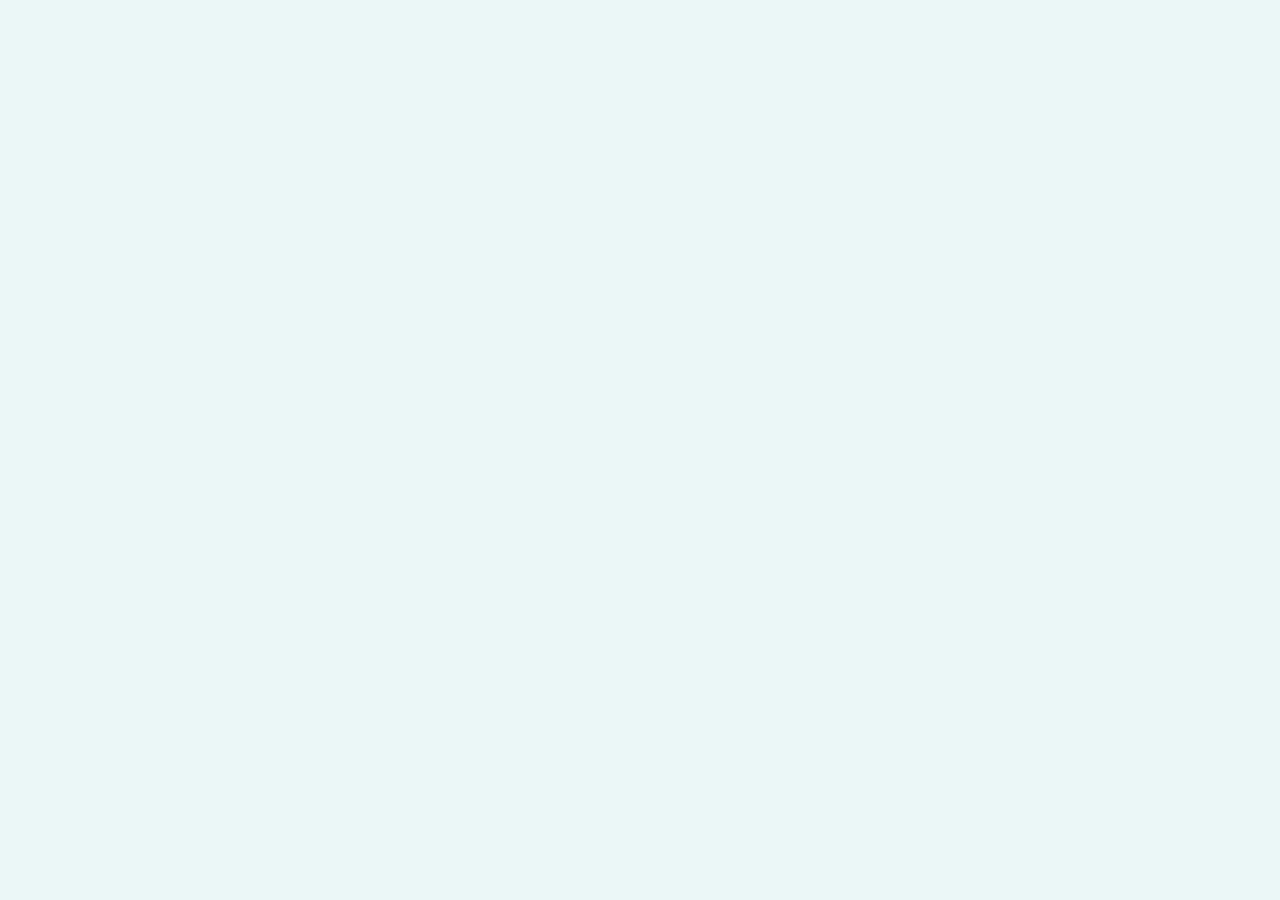
==== EmotionDetect.html @ 5fd2e8b8 "Adding CV section with w3 template and removed repl iframe" ====
<!DOCTYPE html>

<html lang="en" class="EmotionDetect">
  <head>
    <meta charset="utf-8" />
    <meta name="viewport" content="width-device-width, initial-scale=1.0" />
    <meta http-equiv="X-UA-Compatible" content="ie=edge" />
    <title>MiladFarazian | EmotionDetect</title>
    <link rel="stylesheet" href="css/emotionDetect.css" />
    <script defer src="js/face-api.min.js"></script>
    <script defer src="js/script.js"></script>
  </head>
  <body>
    <video id="video" width="720" height="560" autoplay muted></video>
  </body>
</html>
---- css/emotionDetect.css ----
.EmotionDetect body {
  margin: 0;
  padding: 0;
  width: 100vw;
  height: 100vh;
  display: -webkit-box;
  display: -ms-flexbox;
  display: flex;
  -webkit-box-pack: center;
  -ms-flex-pack: center;
  justify-content: center;
  -webkit-box-align: center;
  -ms-flex-align: center;
  align-items: center;
  background-color: #ebf7f7;
}

.EmotionDetect video {
  border-radius: 100px;
}

.EmotionDetect canvas {
  position: absolute;
}
/*# sourceMappingURL=emotionDetect.css.map */
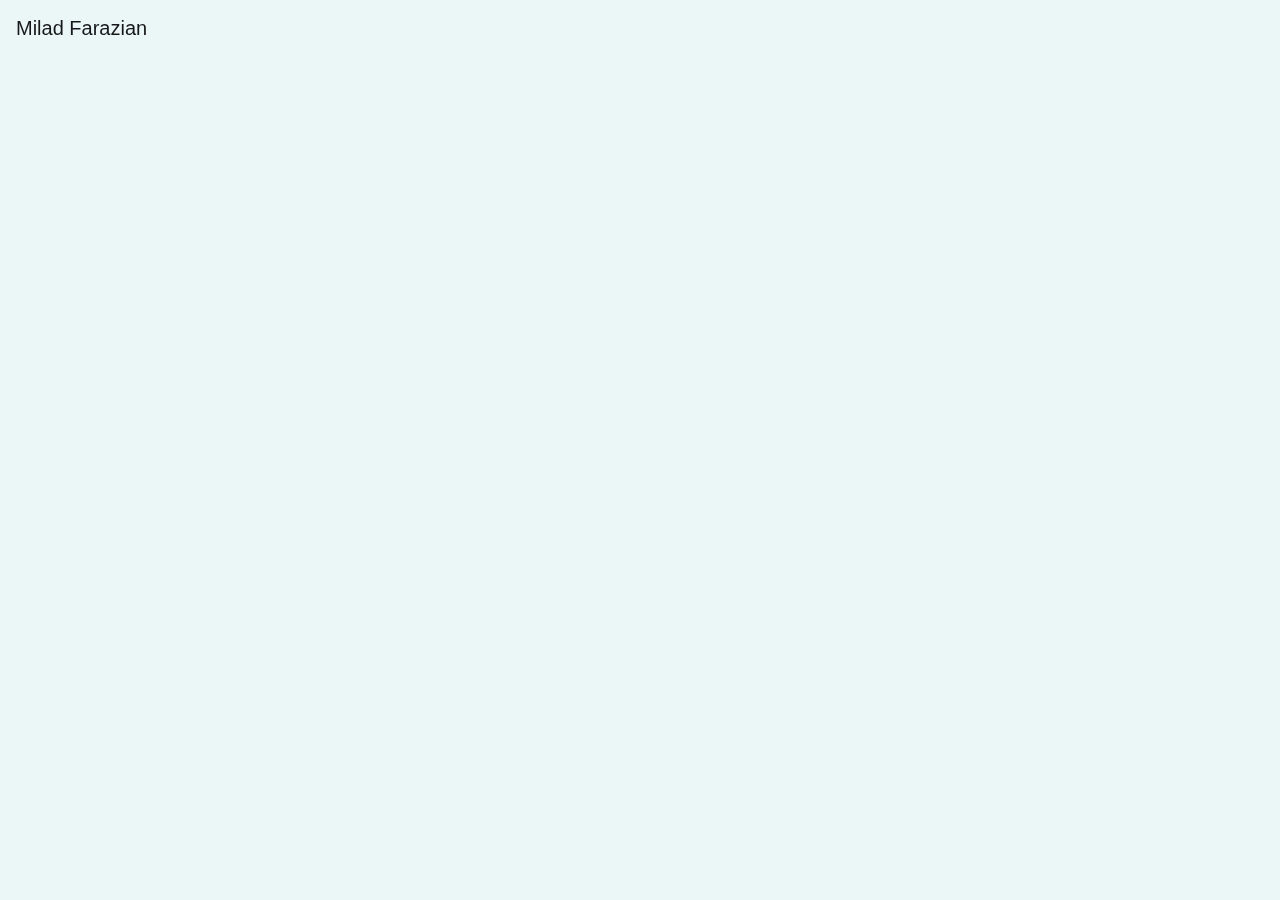
==== commit aced9362: "Update and Fix EmotionalDetect" ====
--- a/EmotionDetect.html
+++ b/EmotionDetect.html
@@ -7,10 +7,33 @@
     <meta http-equiv="X-UA-Compatible" content="ie=edge" />
     <title>MiladFarazian | EmotionDetect</title>
     <link rel="stylesheet" href="css/emotionDetect.css" />
+    <link rel="stylesheet" type="text/css" href="css/bootstrap.min.css" />
+    <link rel="stylesheet" type="text/css" href="css/main.css" />
     <script defer src="js/face-api.min.js"></script>
     <script defer src="js/script.js"></script>
   </head>
   <body>
+    <nav
+      id="header"
+      class="navbar navbar-expand-lg navbar-light fixed-top"
+      style="background-color: background: linear-gradient(0.25turn, #3f87a6, #ebf8e1, #f69d3c);"
+    >
+      <a class="navbar-brand" href="./index.html">
+        Milad Farazian
+        <!--img class="logo" src="images/faveicon.png" /-->
+      </a>
+      <button
+        class="navbar-toggler"
+        type="button"
+        data-toggle="collapse"
+        data-target="#navbarSupportedContent"
+        aria-controls="navbarSupportedContent"
+        aria-expanded="false"
+        aria-label="Toggle navigation"
+      >
+        <span class="navbar-toggler-icon"></span>
+      </button>
+    </nav>
     <video id="video" width="720" height="560" autoplay muted></video>
   </body>
 </html>
--- a/css/emotionDetect.css
+++ b/css/emotionDetect.css
@@ -7,11 +7,11 @@
   display: -ms-flexbox;
   display: flex;
   -webkit-box-pack: center;
-  -ms-flex-pack: center;
-  justify-content: center;
+      -ms-flex-pack: center;
+          justify-content: center;
   -webkit-box-align: center;
-  -ms-flex-align: center;
-  align-items: center;
+      -ms-flex-align: center;
+          align-items: center;
   background-color: #ebf7f7;
 }
 
@@ -22,4 +22,4 @@
 .EmotionDetect canvas {
   position: absolute;
 }
-/*# sourceMappingURL=emotionDetect.css.map */
+/*# sourceMappingURL=emotionDetect.css.map */--- a/css/main.css
+++ b/css/main.css
@@ -0,0 +1,411 @@
+* {
+  padding: 0;
+  margin: 0;
+}
+
+html,
+body {
+  width: auto !important;
+}
+
+#page {
+  display: none;
+}
+
+html {
+  scroll-behavior: smooth;
+  background-color: #ebf7f7;
+  overflow-y: scroll;
+  /* has to be scroll, not auto */
+  -webkit-overflow-scrolling: touch;
+}
+
+body {
+  position: relative;
+  background-color: #ebf7f7;
+  color: black;
+  font-size: 1vw;
+  /*font-family: "Pacifico", cursive;*/
+}
+
+.fixed-top {
+  position: fixed;
+  top: 0;
+  right: 0;
+  left: 0;
+  z-index: 1030;
+}
+
+.pad-top {
+  padding-top: 10vh;
+}
+
+.no-padding {
+  padding-top: 0px;
+  padding-bottom: 0px;
+}
+
+.adj-height {
+  height: 2000px;
+}
+
+.row_flex {
+  display: -ms-flexbox;
+  /* IE10 */
+  display: -webkit-box;
+  display: flex;
+  -ms-flex-wrap: wrap;
+  /* IE10 */
+  flex-wrap: wrap;
+  padding: 0 4px;
+}
+
+/* Create four equal columns that sits next to each other */
+.column_flex {
+  -ms-flex: 33.3%;
+  /* IE10 */
+  -webkit-box-flex: 33.3%;
+          flex: 33.3%;
+  max-width: 33.3%;
+  padding: 0 4px;
+}
+
+.column_flex .photo {
+  margin-top: 8px;
+  vertical-align: middle;
+  width: 100%;
+  border-radius: 5px;
+}
+
+.column_flex video {
+  margin-top: 8px;
+  vertical-align: middle;
+  width: 100%;
+  border-radius: 5px;
+}
+
+.margin_name {
+  font-size: 2vw;
+  color: navy;
+}
+
+.margin_text {
+  margin: 30% 0% 30% 60%;
+  font-weight: 900px;
+  font-size: 2vw;
+}
+
+.margin_text p {
+  font-size: 1vw;
+}
+
+.photo {
+  margin: 0% 25%;
+  padding: 0;
+}
+
+#header {
+  font-size: 20px;
+  -webkit-transition: 0.2s;
+  transition: 0.2s;
+}
+
+.logo {
+  max-width: 3%;
+  height: auto;
+  margin: 0px 1px;
+}
+
+.nav-link {
+  font-size: 1vw;
+  vertical-align: middle;
+}
+
+.loader_ {
+  position: fixed;
+  z-index: 1031;
+  top: 0;
+  left: 0;
+  width: 100%;
+  height: 100%;
+  background-image: url("../images/clouds.gif");
+  background-position: center;
+  background-size: cover;
+  display: -webkit-box;
+  display: -ms-flexbox;
+  display: flex;
+  -webkit-box-pack: center;
+      -ms-flex-pack: center;
+          justify-content: center;
+  -webkit-box-align: center;
+      -ms-flex-align: center;
+          align-items: center;
+}
+
+.loader_ > img {
+  width: 200px;
+}
+
+button {
+  display: inline-block;
+  border-radius: 50%;
+  background-color: #ebf7f7;
+  border: navy;
+  color: #ebf7f7;
+  text-align: center;
+  padding: 5px;
+  width: 100px;
+  -webkit-transition: all 0.5s;
+  transition: all 0.5s;
+  cursor: pointer;
+  margin-top: 5px;
+  margin-right: 10px;
+  -webkit-box-shadow: 0 8px 16px 0 rgba(0, 0, 0, 0.2), 0 6px 20px 0 rgba(0, 0, 0, 0.19);
+          box-shadow: 0 8px 16px 0 rgba(0, 0, 0, 0.2), 0 6px 20px 0 rgba(0, 0, 0, 0.19);
+}
+
+.button {
+  font-size: 1vw;
+}
+
+.button span {
+  cursor: pointer;
+  display: inline-block;
+  position: relative;
+  -webkit-transition: 0.5s;
+  transition: 0.5s;
+}
+
+.button span:after {
+  content: "\00bb";
+  position: absolute;
+  opacity: 0;
+  top: 0;
+  right: -20px;
+  -webkit-transition: 0.5s;
+  transition: 0.5s;
+}
+
+.button:hover span {
+  padding-right: 25px;
+}
+
+.button:hover span:after {
+  opacity: 1;
+  right: 0;
+}
+
+.button:active {
+  background-color: #8facac;
+  -webkit-box-shadow: 0 5px #666;
+          box-shadow: 0 5px #666;
+  -webkit-transform: translateY(4px);
+          transform: translateY(4px);
+}
+
+.map {
+  padding-left: 1vw;
+  padding-bottom: 30px;
+}
+
+.sub-titles {
+  color: white;
+  font-size: 3vw;
+  padding: 20px 0px 0px 0px;
+  text-align: center;
+}
+
+.sub-titles h3 {
+  font-size: 2vw;
+}
+
+.sub-titles h4 {
+  font-size: 1vw;
+}
+
+.sub-body {
+  margin-top: 0px;
+  padding-top: 0px;
+}
+
+#landing {
+  padding-top: 1%;
+}
+
+#rocket {
+  max-width: 8%;
+  height: auto;
+}
+
+#check {
+  max-width: 8%;
+  height: auto;
+}
+
+#paper {
+  max-width: 6%;
+  height: auto;
+}
+
+#sign {
+  max-width: 6%;
+  height: auto;
+}
+
+.social-row {
+  padding-top: 0;
+  vertical-align: middle;
+}
+
+.social-row img {
+  padding-right: 1.2vw;
+  width: 3.6vw;
+}
+
+.social-row img:hover {
+  width: 4.5vw;
+  -webkit-transition: width 0.5s ease-in-out;
+  transition: width 0.5s ease-in-out;
+}
+
+.social-row img:hover:after,
+.social-row img:after {
+  width: 5vw;
+  -webkit-transition: width 5s ease-out;
+  transition: width 5s ease-out;
+}
+
+.button-row button {
+  margin-right: 25px;
+  margin-bottom: 0px;
+}
+
+@media screen and (max-width: 910px) {
+  .column {
+    -ms-flex: 50%;
+    -webkit-box-flex: 50%;
+            flex: 50%;
+    max-width: 50%;
+  }
+  .button {
+    font-size: 1.4vw;
+    width: 80px;
+  }
+  .nav-link {
+    font-size: 1.4vw;
+    -webkit-transition: font-size 2s;
+    transition: font-size 2s;
+  }
+  .margin_text {
+    margin: 30% 0% 30% 35%;
+    /*transition: margin 0.5s ease-out;*/
+  }
+  .margin_name {
+    font-size: 3vw;
+    /*transition: font-size 2s;*/
+  }
+  .margin_text p {
+    font-size: 1.5vw;
+    /*transition: font-size 2s;*/
+  }
+  #extra_column {
+    width: 50px;
+    /*transition: width 2s;*/
+  }
+  .body {
+    background-color: blueviolet;
+    -webkit-transition: background-color 2s;
+    transition: background-color 2s;
+  }
+  #landing {
+    padding-top: 4%;
+    -webkit-transition: padding-top 1s;
+    transition: padding-top 1s;
+  }
+}
+
+@media screen and (max-width: 620px) {
+  .column {
+    -ms-flex: 100%;
+    -webkit-box-flex: 100%;
+            flex: 100%;
+    max-width: 100%;
+  }
+  .button {
+    font-size: 1.75vw;
+    width: 60px;
+  }
+  .button-row button {
+    margin-right: 10px;
+  }
+  .nav-link {
+    font-size: 1.75vw;
+    -webkit-transition: font-size 2s;
+    transition: font-size 2s;
+  }
+  .margin_text {
+    margin: 30% 0% 30% 30%;
+    /*transition: margin 3s;*/
+  }
+  .margin_name {
+    font-size: 4vw;
+    /*transition: font-size 2s;*/
+  }
+  .margin_text p {
+    font-size: 2vw;
+    /*transition: font-size 2s;*/
+  }
+  #extra_column {
+    width: 10px;
+    /*transition: width 2s;*/
+  }
+  #landing {
+    padding-top: 10%;
+  }
+  .map {
+    width: 250rem;
+    height: 125rem;
+  }
+  .social-row img {
+    padding-right: 2vw;
+    width: 7vw;
+  }
+  .social-row img:hover {
+    width: 8.5vw;
+    -webkit-transition: width 0.5s ease-in-out;
+    transition: width 0.5s ease-in-out;
+  }
+}
+
+.EmotionDetect body {
+  margin: 0;
+  padding: 0;
+  width: 100vw;
+  height: 100vh;
+  display: -webkit-box;
+  display: -ms-flexbox;
+  display: flex;
+  -webkit-box-pack: center;
+      -ms-flex-pack: center;
+          justify-content: center;
+  -webkit-box-align: center;
+      -ms-flex-align: center;
+          align-items: center;
+  background-color: #ebf7f7;
+}
+
+.EmotionDetect video {
+  border-radius: 100px;
+}
+
+.EmotionDetect canvas {
+  position: absolute;
+}
+
+#projects img {
+  margin: 1vw 0px;
+  border-radius: 20px;
+  -ms-flex-line-pack: center;
+      align-content: center;
+}
+/*# sourceMappingURL=main.css.map */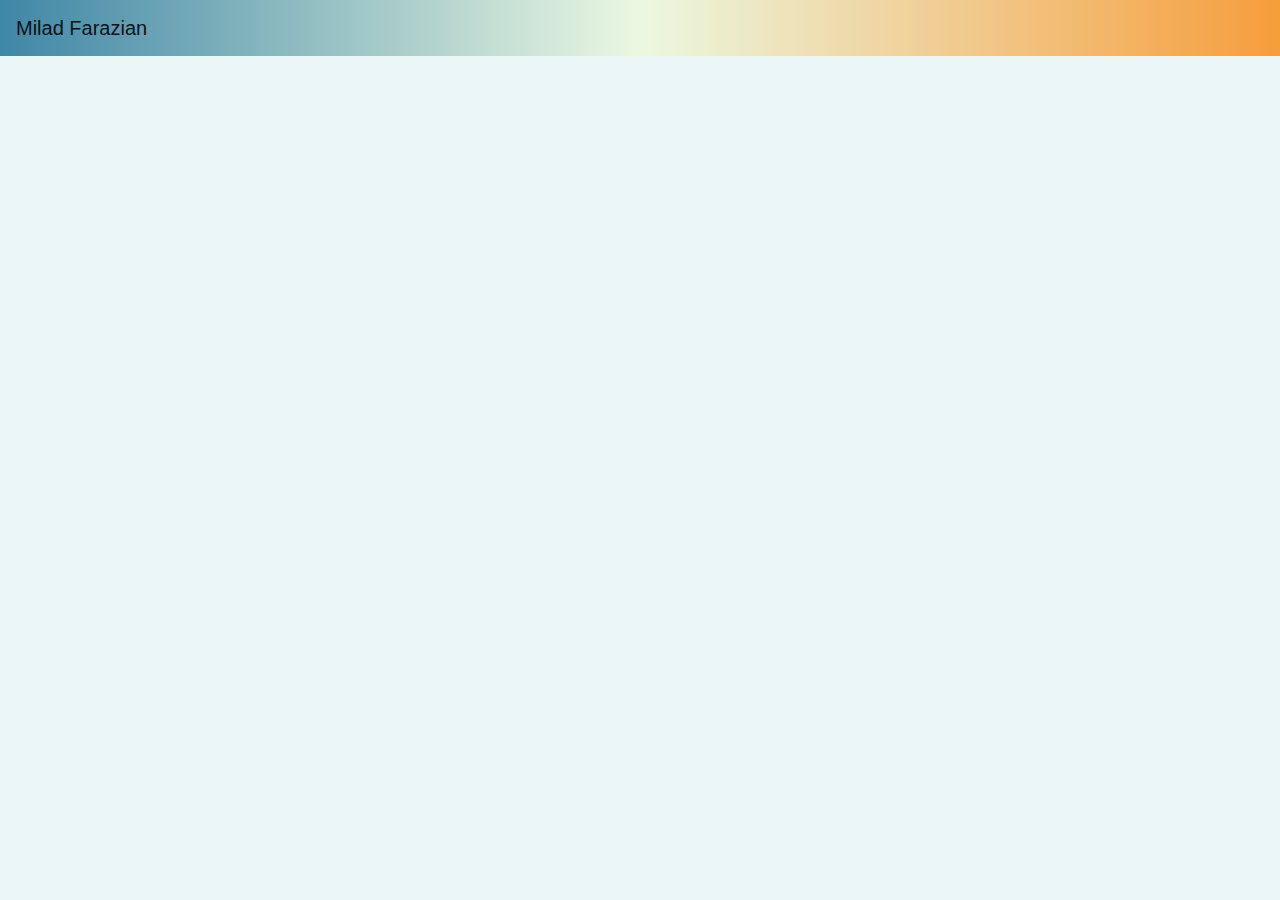
==== commit 666d1179: "Update and Fix EmotionalDetect" ====
--- a/EmotionDetect.html
+++ b/EmotionDetect.html
@@ -16,9 +16,9 @@
     <nav
       id="header"
       class="navbar navbar-expand-lg navbar-light fixed-top"
-      style="background-color: background: linear-gradient(0.25turn, #3f87a6, #ebf8e1, #f69d3c);"
+      style="background: linear-gradient(0.25turn, #3f87a6, #ebf8e1, #f69d3c)"
     >
-      <a class="navbar-brand" href="./index.html">
+      <a class="navbar-brand" href="./index.html#projects">
         Milad Farazian
         <!--img class="logo" src="images/faveicon.png" /-->
       </a>
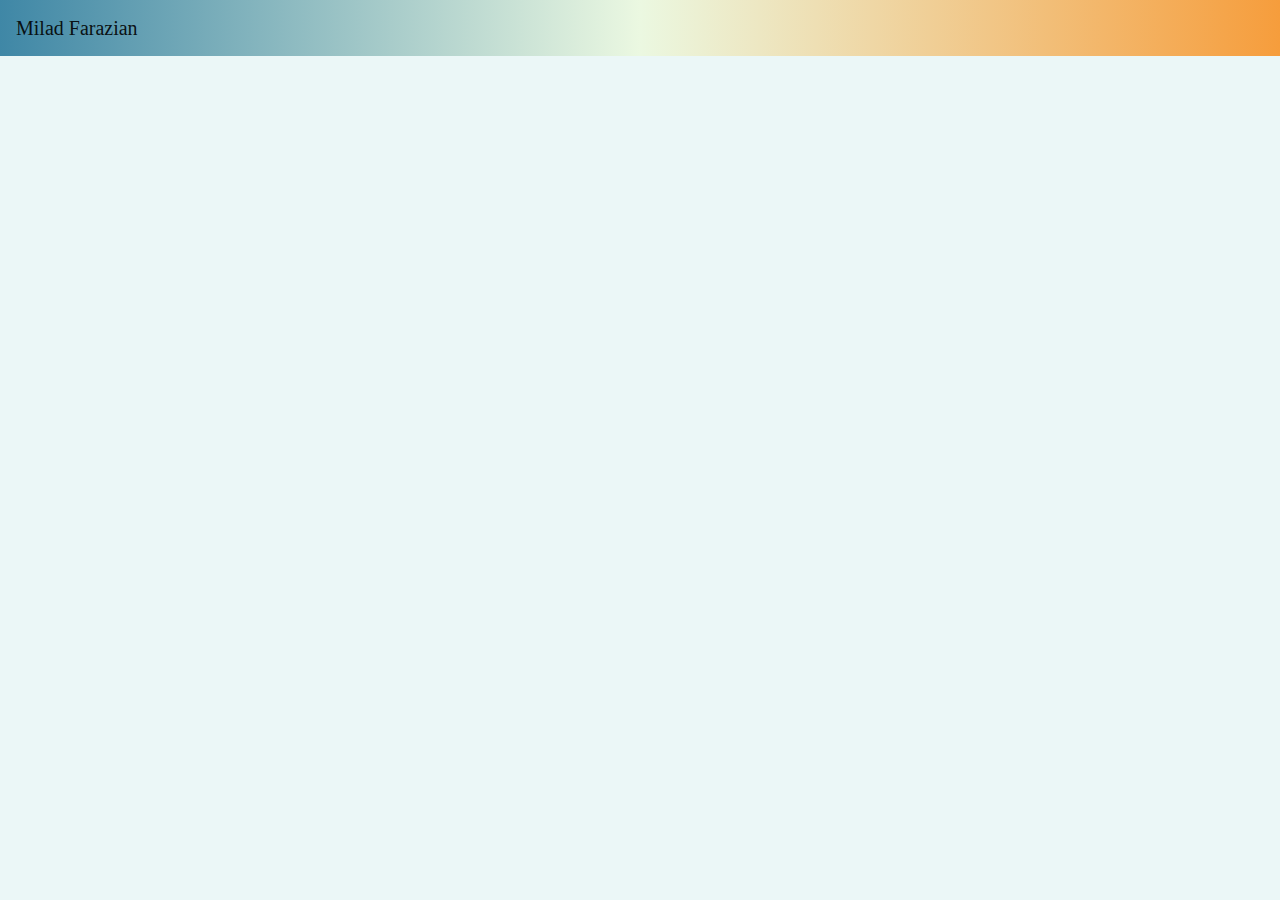
==== commit f83b685d: "Reformatting" ====
--- a/EmotionDetect.html
+++ b/EmotionDetect.html
@@ -1,39 +1,40 @@
-<!DOCTYPE html>
-
-<html lang="en" class="EmotionDetect">
-  <head>
-    <meta charset="utf-8" />
-    <meta name="viewport" content="width-device-width, initial-scale=1.0" />
-    <meta http-equiv="X-UA-Compatible" content="ie=edge" />
-    <title>MiladFarazian | EmotionDetect</title>
-    <link rel="stylesheet" href="css/emotionDetect.css" />
-    <link rel="stylesheet" type="text/css" href="css/bootstrap.min.css" />
-    <link rel="stylesheet" type="text/css" href="css/main.css" />
-    <script defer src="js/face-api.min.js"></script>
-    <script defer src="js/script.js"></script>
-  </head>
-  <body>
-    <nav
-      id="header"
-      class="navbar navbar-expand-lg navbar-light fixed-top"
-      style="background: linear-gradient(0.25turn, #3f87a6, #ebf8e1, #f69d3c)"
-    >
-      <a class="navbar-brand" href="./index.html#projects">
-        Milad Farazian
-        <!--img class="logo" src="images/faveicon.png" /-->
-      </a>
-      <button
-        class="navbar-toggler"
-        type="button"
-        data-toggle="collapse"
-        data-target="#navbarSupportedContent"
-        aria-controls="navbarSupportedContent"
-        aria-expanded="false"
-        aria-label="Toggle navigation"
-      >
-        <span class="navbar-toggler-icon"></span>
-      </button>
-    </nav>
-    <video id="video" width="720" height="560" autoplay muted></video>
-  </body>
-</html>
+<!DOCTYPE html>
+
+<html lang="en" class="EmotionDetect">
+  <head>
+    <meta charset="utf-8" />
+    <meta name="viewport" content="width-device-width, initial-scale=1.0" />
+    <link rel="icon" type="image/png" href="images/favicon.png" />
+    <meta http-equiv="X-UA-Compatible" content="ie=edge" />
+    <title>MiladFarazian | EmotionDetect</title>
+    <link rel="stylesheet" href="css/emotionDetect.css" />
+    <link rel="stylesheet" type="text/css" href="css/bootstrap.min.css" />
+    <link rel="stylesheet" type="text/css" href="css/main.css" />
+    <script defer src="js/face-api.min.js"></script>
+    <script defer src="js/script.js"></script>
+  </head>
+  <body>
+    <nav
+      id="header"
+      class="navbar navbar-expand-lg navbar-light fixed-top"
+      style="background: linear-gradient(0.25turn, #3f87a6, #ebf8e1, #f69d3c)"
+    >
+      <a class="navbar-brand" href="./index.html">
+        Milad Farazian
+        <!--img class="logo" src="images/faveicon.png" /-->
+      </a>
+      <button
+        class="navbar-toggler"
+        type="button"
+        data-toggle="collapse"
+        data-target="#navbarSupportedContent"
+        aria-controls="navbarSupportedContent"
+        aria-expanded="false"
+        aria-label="Toggle navigation"
+      >
+        <span class="navbar-toggler-icon"></span>
+      </button>
+    </nav>
+    <video id="video" width="720" height="560" autoplay muted></video>
+  </body>
+</html>
--- a/css/main.css
+++ b/css/main.css
@@ -25,7 +25,7 @@
   background-color: #ebf7f7;
   color: black;
   font-size: 1vw;
-  /*font-family: "Pacifico", cursive;*/
+  font-family: "Pacifico", cursive;
 }
 
 .fixed-top {
@@ -210,13 +210,17 @@
 
 .sub-titles {
   color: white;
-  font-size: 3vw;
   padding: 20px 0px 0px 0px;
   text-align: center;
 }
 
-.sub-titles h3 {
-  font-size: 2vw;
+.sub-titles h1 {
+  font-size: 3vw;
+}
+
+.sub-titles h3,
+.sub-titles h5 {
+  font-size: 2.5vw;
 }
 
 .sub-titles h4 {
@@ -278,6 +282,11 @@
 .button-row button {
   margin-right: 25px;
   margin-bottom: 0px;
+}
+
+.w3-container,
+.sub-titles p {
+  font-size: 1vw;
 }
 
 @media screen and (max-width: 910px) {
@@ -322,6 +331,10 @@
     -webkit-transition: padding-top 1s;
     transition: padding-top 1s;
   }
+  .w3-container,
+  .sub-titles p {
+    font-size: 1.7vw;
+  }
 }
 
 @media screen and (max-width: 620px) {
@@ -374,6 +387,10 @@
     width: 8.5vw;
     -webkit-transition: width 0.5s ease-in-out;
     transition: width 0.5s ease-in-out;
+  }
+  .w3-container,
+  .sub-titles p {
+    font-size: 2.5vw;
   }
 }
 
@@ -408,4 +425,10 @@
   -ms-flex-line-pack: center;
       align-content: center;
 }
+
+.center_body{
+  margin-left: auto;
+  margin-right: auto;
+  width: 90%;
+}
 /*# sourceMappingURL=main.css.map */